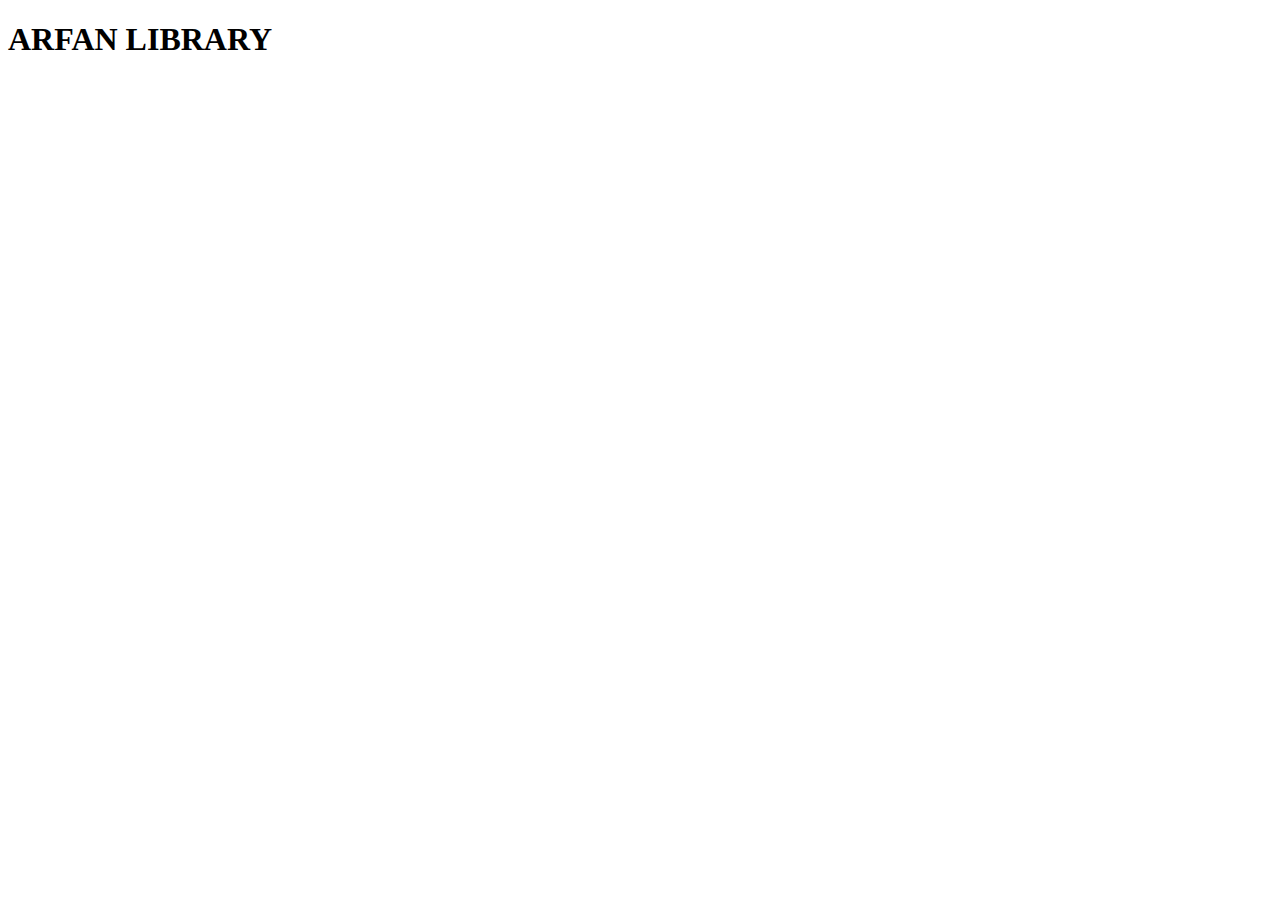
==== index.html @ abed6049 "h1 commit" ====
<!DOCTYPE html>
<html lang="en">
<head>
    <meta charset="UTF-8">
    <meta http-equiv="X-UA-Compatible" content="IE=edge">
    <meta name="viewport" content="width=device-width, initial-scale=1.0">
    <title>Arfan Library</title>
</head>
<body>
      
    <h1>ARFAN LIBRARY</h1> 

</body>
</html>
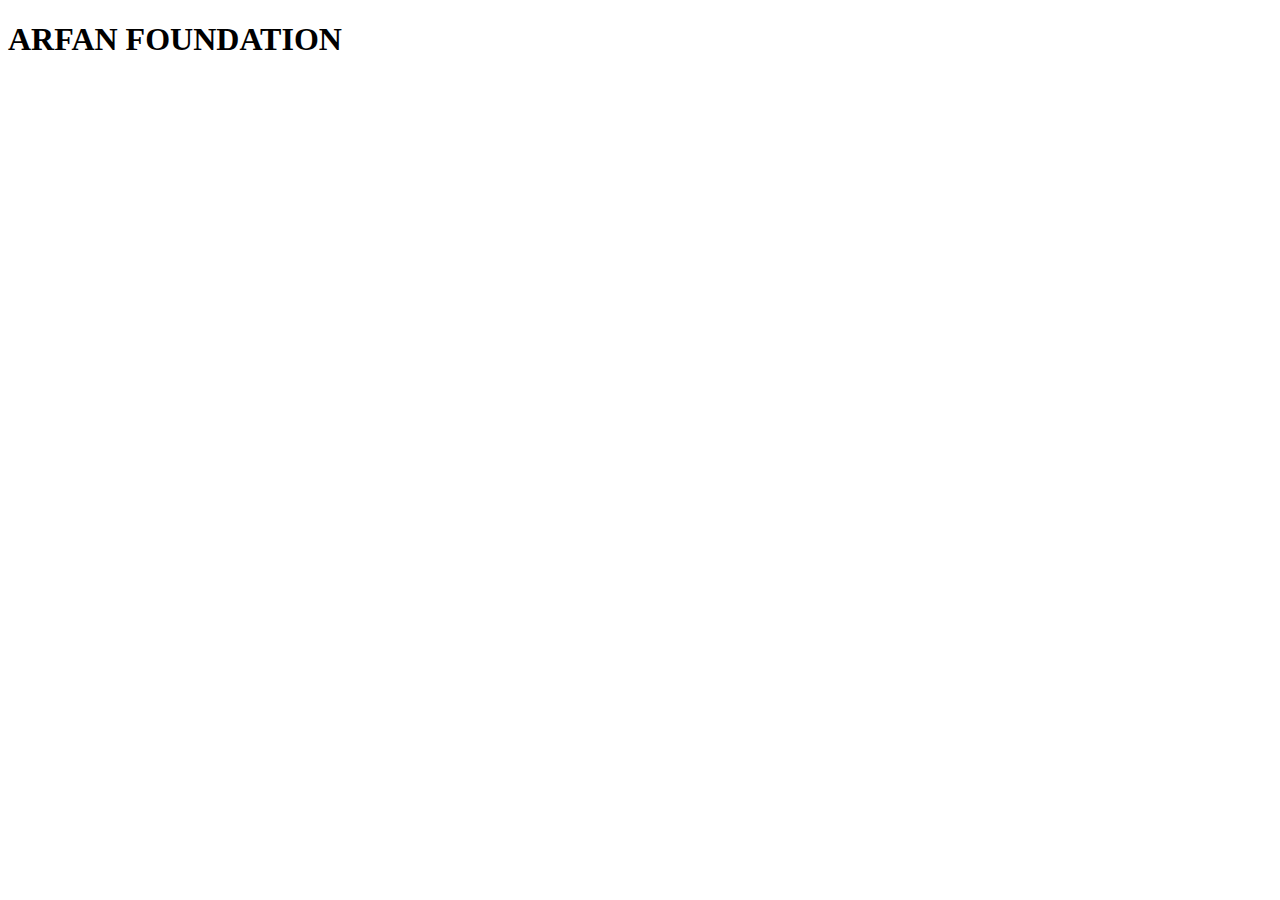
==== commit 91dda122: "header commit" ====
--- a/index.html
+++ b/index.html
@@ -5,10 +5,13 @@
     <meta http-equiv="X-UA-Compatible" content="IE=edge">
     <meta name="viewport" content="width=device-width, initial-scale=1.0">
     <title>Arfan Library</title>
+    <link rel="stylesheet" href="arfan.css">
+    <link rel="icon" type="image/x-icon" href="images/ARFAN.logo.png">
+    
+    
 </head>
 <body>
-      
-    <h1>ARFAN LIBRARY</h1> 
-
+      <h1> ARFAN FOUNDATION</h1>
+   
 </body>
 </html>--- a/arfan.css
+++ b/arfan.css
@@ -0,0 +1,2 @@
+ 
+
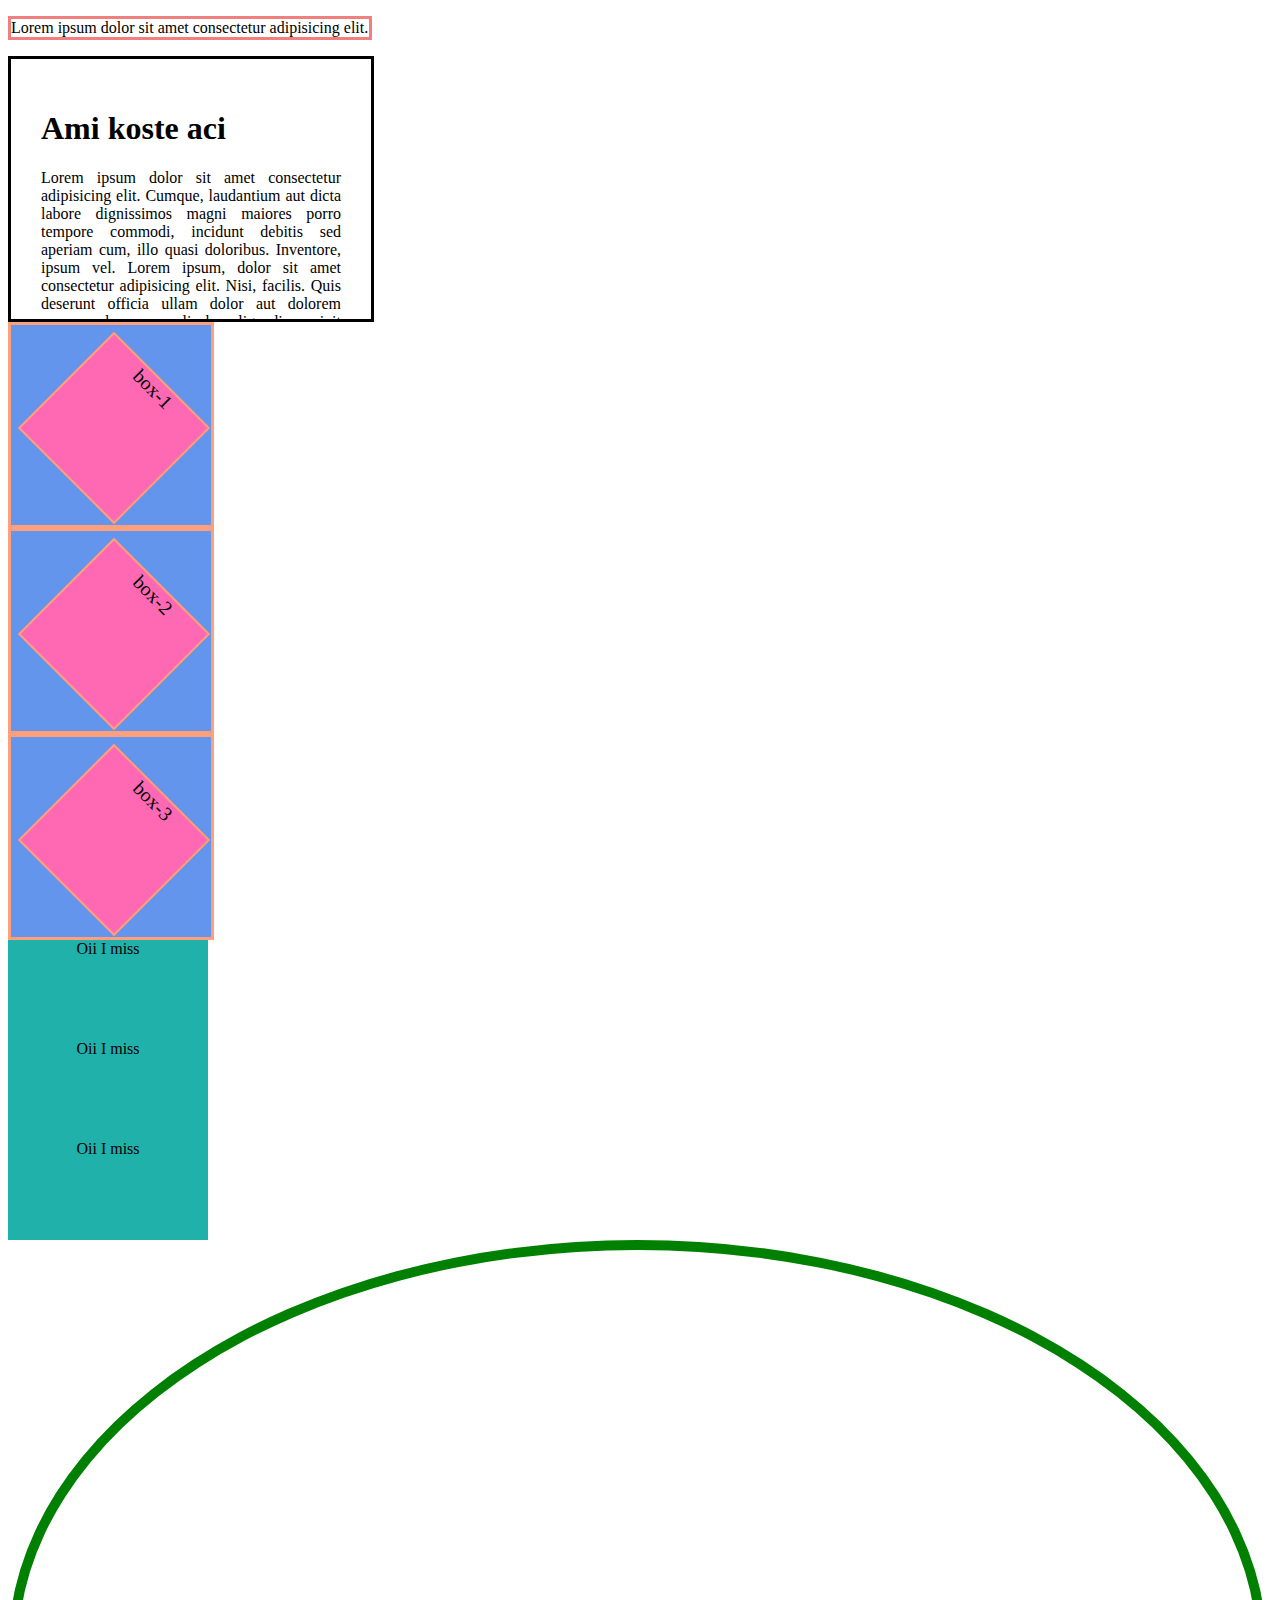
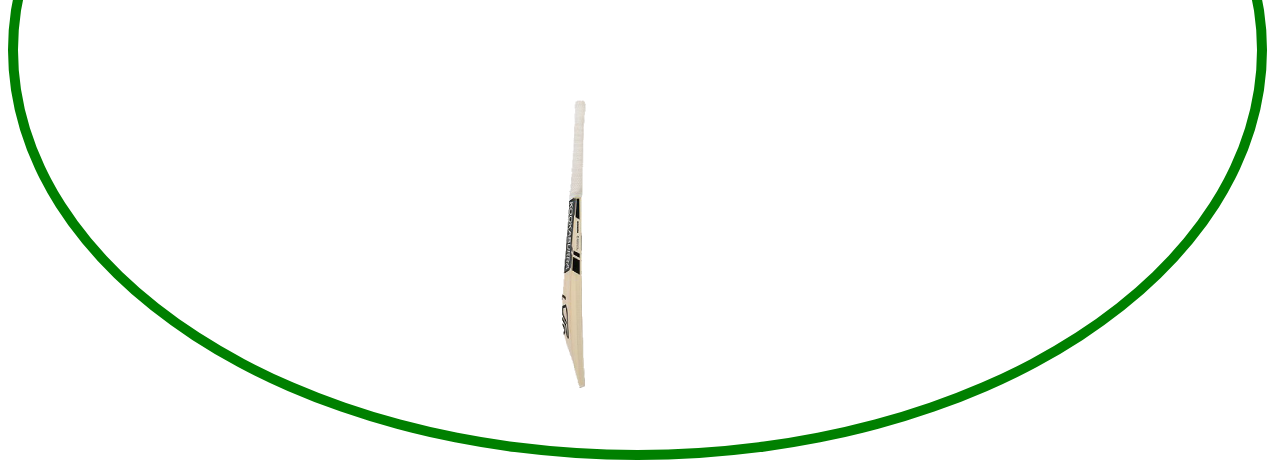
==== commit a46061a3: "some pac" ====
--- a/index.html
+++ b/index.html
@@ -4,14 +4,59 @@
     <meta charset="UTF-8">
     <meta http-equiv="X-UA-Compatible" content="IE=edge">
     <meta name="viewport" content="width=device-width, initial-scale=1.0">
-    <title>Arfan Library</title>
-    <link rel="stylesheet" href="arfan.css">
-    <link rel="icon" type="image/x-icon" href="images/ARFAN.logo.png">
-    
-    
+    <title>ARFAN LIBRARY</title>
+    <link rel="shortcut icon" href="images/hand-holding-hand-solid.svg" type="image/x-icon">
+    <link rel="stylesheet" href="styles/flex.css">
 </head>
 <body>
-      <h1> ARFAN FOUNDATION</h1>
-   
+      <div class="change">
+
+        
+        <p class="short"> Lorem ipsum dolor sit amet consectetur adipisicing elit.</p>
+        <div class="history">
+  
+             <h1>Ami koste aci</h1>
+         Lorem ipsum dolor sit amet consectetur adipisicing elit. Cumque, laudantium aut dicta labore dignissimos magni maiores porro tempore commodi, incidunt debitis sed aperiam cum, illo quasi doloribus. Inventore, ipsum vel. Lorem ipsum, dolor sit amet consectetur adipisicing elit. Nisi, facilis. Quis deserunt officia ullam dolor aut dolorem eaque sed cum, explicabo eligendi suscipit sequi aliquid dolorum. Fugiat ad temporibus, quasi nulla consectetur saepe illum earum maxime dolorem obcaecati exercitationem voluptatum dolore recusandae possimus suscipit architecto aliquid culpa voluptate pariatur officia ducimus sapiente aspernatur. Nulla placeat assumenda, nisi incidunt quas temporibus sit sapiente ab officiis voluptate sunt laborum minima omnis quis ex in! Quibusdam dolor labore perferendis, mollitia laborum quas corrupti quia cupiditate ullam? Beatae, alias ex illum dolorum dolorem doloribus a. Quidem nostrum in odio cum quis sunt numquam doloremque soluta porro veniam perferendis sint cumque eaque eveniet assumenda, suscipit mollitia, fugiat neque voluptas? Explicabo debitis sit odit minus! Nulla quo tenetur suscipit aperiam enim harum, atque amet quod quaerat, deserunt eligendi dicta corrupti delectus totam vero eius veniam accusantium aliquid. Tenetur quos eligendi dolor eos repellat ipsa mollitia fuga vel aut laboriosam, ea cum optio error, libero voluptatum odit. Obcaecati optio non maiores nostrum dolor quis soluta deleniti alias expedita? Ipsa, exercitationem accusamus. Vero, repudiandae culpa quos aperiam quis molestias facere adipisci sint harum minima deserunt quia tempore ab doloremque sunt dicta consequatur deleniti aliquam enim autem odio vel eveniet quam. Sunt sed suscipit delectus harum voluptatum error praesentium repellendus beatae reprehenderit est et voluptates nobis culpa, illo nisi obcaecati doloribus totam dolor minus provident dolores placeat. Voluptatem itaque totam et possimus nemo officia quaerat quibusdam. Ipsa accusamus numquam ut ad in nulla deleniti reiciendis porro libero adipisci eum et, autem distinctio sed quibusdam animi exercitationem labore quam esse corrupti consectetur! Atque unde eveniet ab culpa a esse facere quae rem consequuntur illum sequi possimus officia excepturi, eius in perspiciatis qui quasi eum fugiat saepe ad velit pariatur ut. Totam, corporis esse. Ab earum possimus alias necessitatibus illo, praesentium sequi vel laudantium unde vitae dolor. Voluptatibus architecto dolorem velit vel numquam? Ipsam voluptate consequatur architecto iusto dolor dolorum error earum ex rem? Adipisci dignissimos facilis sunt expedita deserunt quis. Totam pariatur iure perferendis corrupti molestias dignissimos debitis quibusdam. Quod non, ut natus ipsum, labore provident quasi officia illum, eos animi quisquam omnis rem laudantium necessitatibus tempora doloremque eaque deserunt laborum ullam beatae numquam cupiditate. Assumenda quas perferendis non repellat reiciendis labore iste praesentium nulla inventore nobis, accusantium, quidem porro veritatis, dignissimos et hic vitae quo modi illum recusandae enim. Laborum iusto optio esse expedita sed porro commodi rerum, perspiciatis rem maxime culpa perferendis amet eligendi eaque corrupti, iste error! Nihil officia repellendus explicabo delectus dolorem vel soluta laborum nemo asperiores in illo suscipit repudiandae fugit, rem itaque quia ea magni sapiente numquam maiores architecto? Blanditiis sapiente illum itaque, natus quibusdam molestias quidem fugit aliquam consequatur quia praesentium veniam est, ut consectetur delectus! Non, autem? Sit nulla sunt mollitia! Labore consequuntur beatae libero dicta excepturi expedita rem cum accusamus veritatis ipsam maiores consectetur exercitationem totam, impedit nam illum error dolor nulla. Sint eaque dolorem est magnam veniam blanditiis nihil quam adipisci optio dicta soluta molestiae neque officiis eligendi, inventore illo velit? Suscipit, necessitatibus. Expedita autem perferendis error, doloremque tempore magni, tenetur numquam quo laboriosam veniam dolore earum ipsa in voluptatem pariatur necessitatibus? Aliquam ipsam harum, provident explicabo error a beatae cumque, hic suscipit ipsum laudantium, eaque earum veritatis? Nostrum placeat dolores porro amet animi illo ratione nulla enim fugit eaque molestias dolor ipsam corrupti cumque, magnam maxime voluptates nam tenetur qui soluta consectetur reprehenderit? Non voluptatem aut nulla earum dolorem id, reprehenderit harum, molestias minus fugit vel minima maxime ad doloremque unde eligendi eaque illum aliquid fuga, perferendis voluptatibus. Ipsam ad ab nulla id expedita saepe at esse assumenda quasi vel eius quos incidunt, temporibus omnis quibusdam! Obcaecati beatae error est autem, reiciendis tempore, velit dolore eius eum suscipit quidem aspernatur? Asperiores omnis maxime ab quos pariatur. Expedita eligendi similique accusantium veniam molestiae excepturi inventore quisquam adipisci repellat animi vero porro, veritatis ut a eveniet distinctio facilis! Incidunt inventore laudantium nulla eius recusandae culpa doloribus minus facere quis similique, asperiores corrupti necessitatibus distinctio earum ipsa dolores nihil vitae soluta libero voluptatem ad placeat magnam? Similique saepe, consectetur assumenda et doloribus natus nobis id autem sed. Quis, doloremque doloribus mollitia tempora incidunt eaque perferendis fuga placeat fugit aspernatur nihil quisquam eius quas consequatur corporis natus? Porro omnis saepe repudiandae sunt illum soluta aut iste. Enim, laudantium odio distinctio id odit totam ad unde numquam quas laboriosam voluptatibus exercitationem obcaecati iusto eum molestias debitis quos dolorum culpa doloribus quo eaque asperiores. Ipsum, sit inventore quidem eligendi repellendus dolor officia nihil odio in tempore assumenda, quod officiis voluptate adipisci, omnis natus explicabo iusto tenetur! Modi aut obcaecati accusamus recusandae delectus perferendis odio assumenda nam nisi, sint temporibus vitae, fugit quasi tempora explicabo illo cum magnam voluptates voluptas maiores hic! Porro excepturi asperiores aliquam, quidem soluta quo consequatur, voluptatibus dolores tempora aut minus nisi, omnis nobis aspernatur ad vel quod. Nulla accusamus aliquam quo vel repellat veritatis quibusdam sed eius numquam. Sequi quisquam aliquam possimus culpa consectetur, aspernatur soluta odit quae quas, molestias consequuntur ipsum debitis magni ullam dolore voluptatem sapiente cumque est, odio ratione assumenda laborum similique! Cumque, sapiente voluptates corrupti perferendis sit quaerat inventore ratione ad repudiandae iste, dicta sequi reprehenderit praesentium. Eligendi nulla exercitationem consequatur ratione consequuntur adipisci modi fugiat, distinctio, rerum libero at ut quae voluptate ex aperiam consectetur inventore quaerat dolor neque! Laboriosam nobis explicabo nesciunt veniam rerum perferendis excepturi ad et harum ab provident at dolore nam deserunt nisi dolor soluta asperiores accusantium quibusdam a ullam, voluptates beatae saepe odio! Consectetur temporibus quidem sapiente eligendi debitis est eos reprehenderit inventore aperiam repudiandae ullam, eveniet, impedit molestiae, laudantium iure veritatis! Amet animi dolores eveniet omnis fugiat, corrupti deserunt quia vero dolore pariatur repudiandae quo rerum quasi delectus eligendi, iusto porro minus ipsa distinctio debitis perspiciatis molestias. Suscipit ducimus dolore cum. Nam omnis, vel voluptatem ipsum doloribus voluptatum numquam non tempora, esse facere possimus id. Praesentium, iure nulla? Earum sit aperiam consectetur ratione hic, quae dolore nulla minus cupiditate, voluptatum nostrum culpa possimus similique doloribus in corporis eum beatae sed.
+        </div>
+       </div>
+        <div class="mil2">
+       
+      <div class="box container">
+        
+        <div class="inner">box-1</div>
+      </div>
+      <div class="box container">
+        <div class="inner">box-2</div>
+      </div>
+      <div class="box container">
+        <div class="inner">box-3</div>
+      </div>
+
+
+       <div class="transition">
+                   <div class="malta">
+                          Oii I miss
+                   </div>
+       <div class="transition">
+                   <div class="malta">
+                          Oii I miss
+                   </div>
+       <div class="transition">
+                   <div class="malta">
+                          Oii I miss
+                   </div>
+
+       </div>
+
+    </div>
+   </div>
+   </div>
+
+    <div class="stadium">
+        <img class="bat" src="images/bom2.png" alt="">
+
+    </div>
+
+    
 </body>
 </html>--- a/styles/flex.css
+++ b/styles/flex.css
@@ -0,0 +1,88 @@
+/* .change img{
+   border: 2px solid;
+   height: 300px;
+} */
+
+.history{
+    border: 3px solid;
+    height: 200px;
+    width: 300px;
+    padding: 30px;
+    text-align: justify;
+    overflow: scroll;
+    overflow-x: hidden ;
+}
+
+.short{
+     border: solid 3px lightcoral;
+     width: 358px;
+     
+}
+/* 
+.change{
+    display: flex;
+    justify-content: space-between;
+    
+} */
+
+.container, .inner{
+             width: 200px;
+             height: 200px;
+             border: 3px solid lightsalmon;
+}
+
+.mil2{
+    display: grid;
+
+}
+
+.container{
+
+         background-color: cornflowerblue;
+
+}
+
+.inner{
+      font-size: 30px;
+      text-align: center;
+      background-color: hotpink;
+      transform: rotate(45deg) scale(0.66);
+}
+
+.malta{
+    width: 200px;
+    height: 100px;
+    background-color: lightseagreen;
+    text-align: center;
+   
+    transition: width 1s, height 1s,  transform 1s;
+    
+    
+}
+
+
+.malta:hover{
+    width: 400px;
+    height: 200px;
+    transform: rotate(360deg);
+}
+
+
+.stadium{
+    border: 10px solid green;
+   border-radius: 50%;
+    width: 98%;
+    height: 800px;
+}
+
+
+
+.bat{
+padding-left: 32%;
+padding-top: 35%;
+}
+
+ .stadium:hover .bat{
+    transform: rotate(-60deg);
+    transform-origin: top, right;
+}